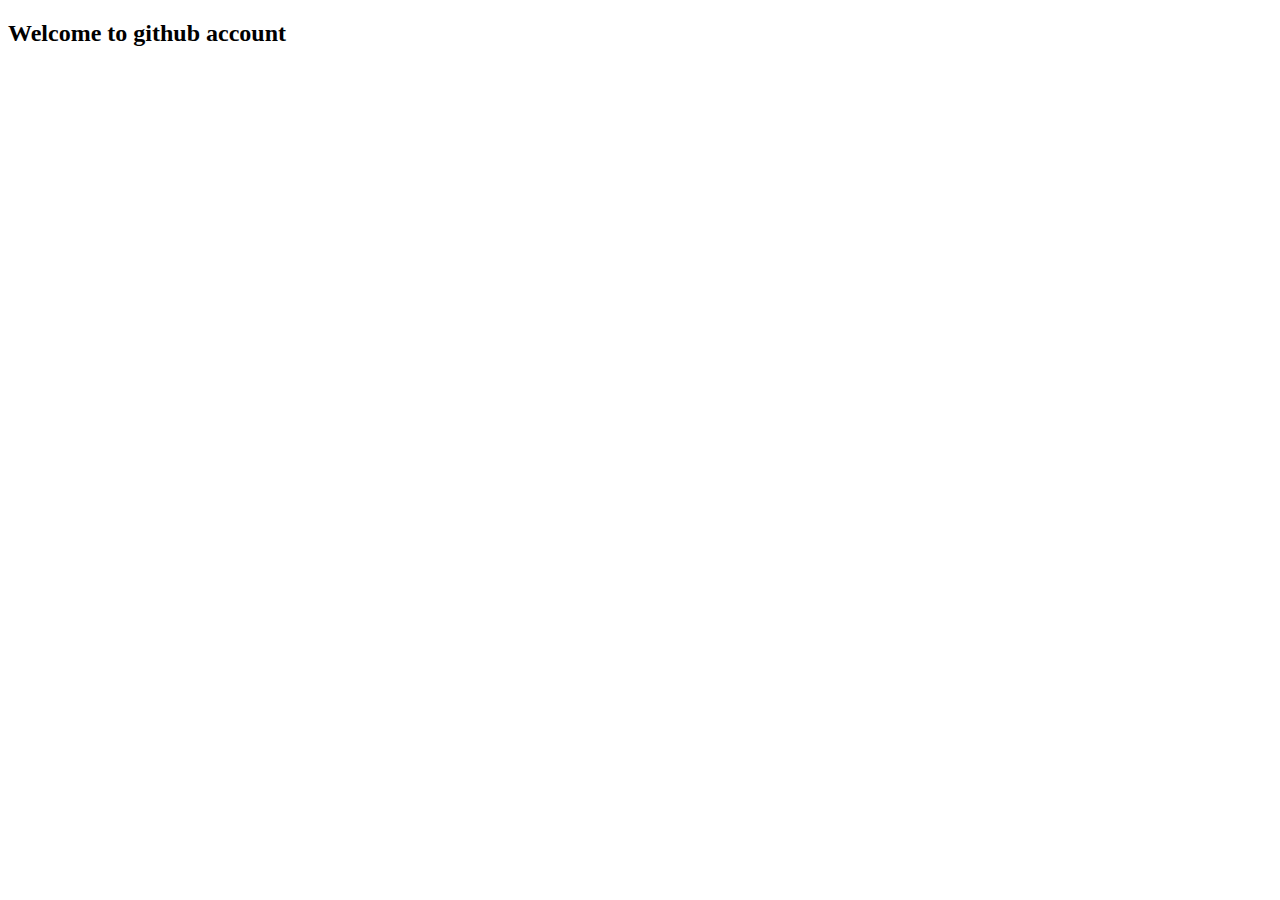
==== index.html @ ab01c99e "my name is aman sharma" ====
<!DOCTYPE html>
<html lang="en">
<head>
    <meta charset="UTF-8">
    <meta name="viewport" content="width=device-width, initial-scale=1.0">
    <title>Document</title>
</head>
<body>
    <h2>Welcome to github account</h2>
</body>
</html>
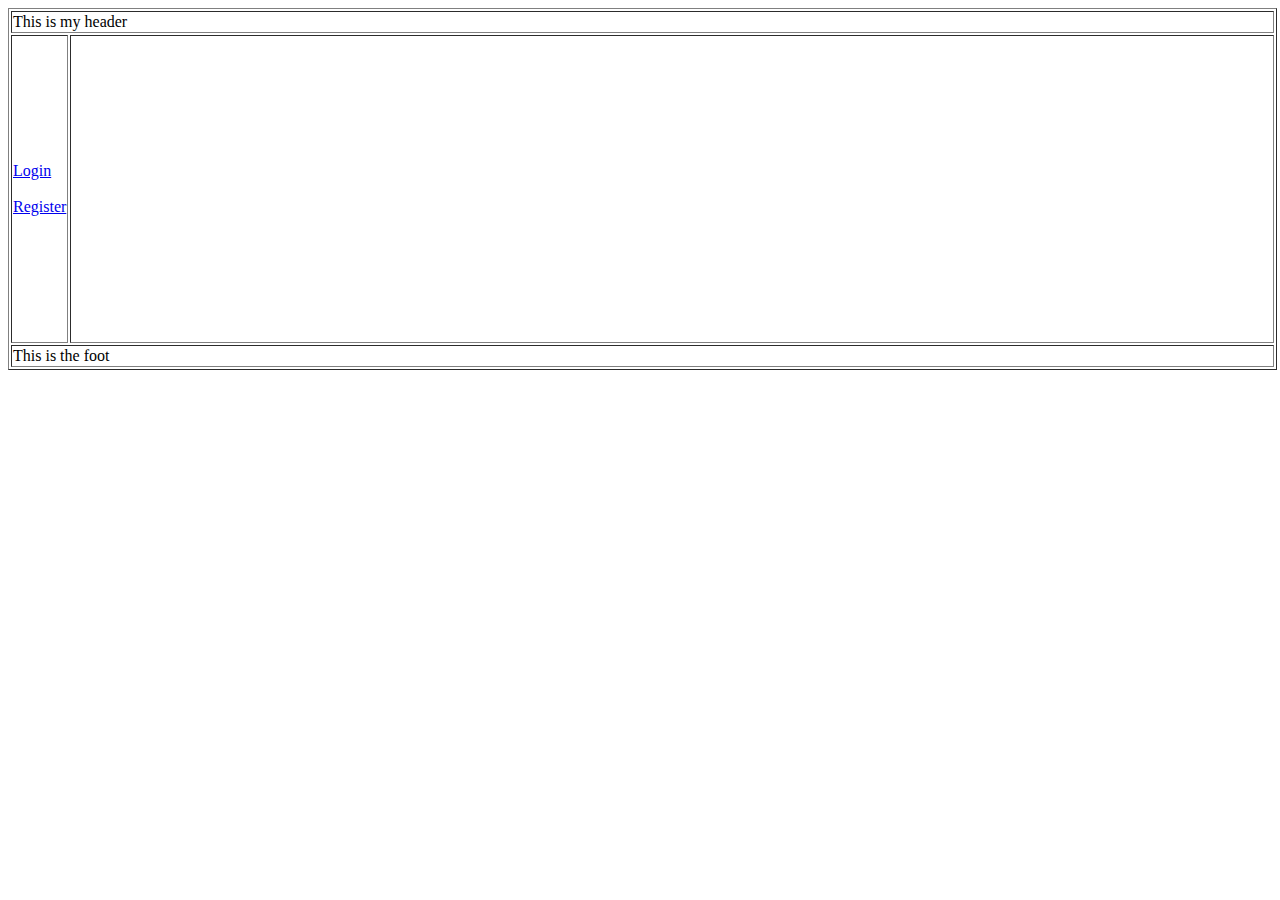
==== commit a6deac19: "loign.html" ====
--- a/index.html
+++ b/index.html
@@ -6,6 +6,31 @@
     <title>Document</title>
 </head>
 <body>
-    <h2>Welcome to github account</h2>
+    <table border="1" width="100%">
+        <thead>
+            <tr>
+                <td colspan="2">This is my header</td>
+            </tr>
+        </thead>
+        <tbody>
+            <tr>
+                <td>
+                    <!-- Correcting target for iframe to match the iframe name -->
+                    <a href="login.html" target="myframe">Login</a>
+                    <br><br>
+                    <a href="register.html" target="myframe">Register</a>
+                </td>
+                <td>
+                    <!-- Correcting iframe name to match the target in the links -->
+                    <iframe name="myframe" height="300" width="1200" src="https://tse4.mm.bing.net/th?id=OIP.wG56iePVqCH0HG7ne3svHgHaDQ&pid=Api&P=0&h=180" frameborder="0"></iframe>
+                </td>
+            </tr>
+        </tbody>
+        <tfoot>
+            <tr>
+                <td colspan="2">This is the foot</td>
+            </tr>
+        </tfoot>
+    </table>
 </body>
-</html>+</html>
